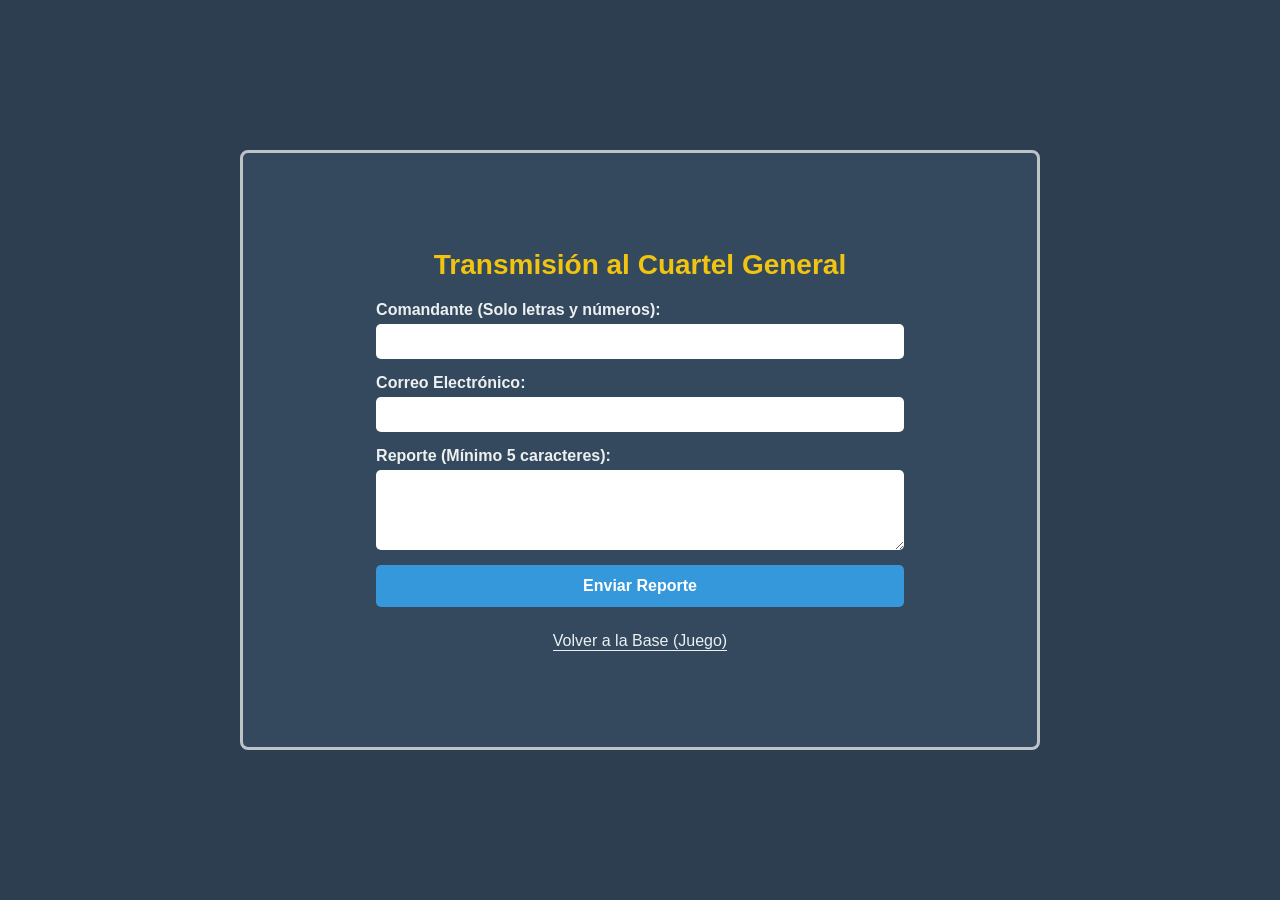
==== contacto.html @ c5efbcab "Implementacion de pagina de contacto con validacion Regex estricta" ====
<!DOCTYPE html>
<html lang="es">
<head>
    <meta charset="UTF-8">
    <meta name="viewport" content="width=device-width, initial-scale=1.0">
    <title>Contacto - Tower Defense</title>
    <link rel="stylesheet" href="css/reset.css">
    <link rel="stylesheet" href="css/styles.css">
</head>
<body>
    
    <div id="contenedor-juego">
        <div id="pantalla-contacto">
            <h2>Transmisión al Cuartel General</h2>
            
            <form id="formulario-contacto">
                <label for="contacto-nombre">Comandante (Solo letras y números):</label>
                <input type="text" id="contacto-nombre" autocomplete="off">
                
                <label for="contacto-email">Correo Electrónico:</label>
                <input type="text" id="contacto-email" autocomplete="off">
                
                <label for="contacto-mensaje">Reporte (Mínimo 5 caracteres):</label>
                <textarea id="contacto-mensaje" rows="4"></textarea>
                
                <button type="submit" id="btn-enviar">Enviar Reporte</button>
            </form>
            
            <!-- Contenedor para inyectar errores en el DOM sin usar alert -->
            <p id="mensaje-error-contacto" class="oculto"></p>
            
            <a href="index.html" class="enlace-volver">Volver a la Base (Juego)</a>
        </div>
    </div>

    <script src="js/contacto.js"></script>
</body>
</html>
---- css/styles.css ----
/* Configuraciones generales con Flexbox */
body {
    font-family: Arial, sans-serif;
    background-color: #2c3e50;
    color: #ecf0f1;
    display: flex;
    justify-content: center;
    align-items: center;
    height: 100vh;
}

#contenedor-juego {
    width: 800px;
    height: 600px;
    background-color: #34495e;
    border: 3px solid #bdc3c7;
    border-radius: 8px;
    display: flex;
    flex-direction: column;
    overflow: hidden;
    position: relative; /* Clave para que el modal no se escape */
}

/* Pantalla de Menú */
#pantalla-menu {
    display: flex;
    flex-direction: column;
    justify-content: center;
    align-items: center;
    height: 100%;
}

#pantalla-menu h1 {
    font-size: 32px;
    margin-bottom: 20px;
}

#input-nombre {
    padding: 10px;
    font-size: 16px;
    margin: 15px 0;
    text-align: center;
}

#btn-iniciar {
    padding: 10px 20px;
    font-size: 18px;
    cursor: pointer;
    background-color: #27ae60;
    color: white;
    border: none;
    border-radius: 5px;
}

#mensaje-error {
    color: #e74c3c;
    margin-top: 15px;
    font-weight: bold;
}

/* Interfaz del Juego */
#pantalla-partida {
    display: flex;
    flex-direction: column;
    height: 100%;
}

#hud-juego {
    display: flex;
    justify-content: space-around;
    align-items: center;
    background-color: #1abc9c;
    padding: 15px;
    font-weight: bold;
}

/* Estilos del Modal de Construcción */
#modal-torre {
    position: absolute;
    top: 0;
    left: 0;
    width: 100%;
    height: 100%;
    background-color: rgba(0, 0, 0, 0.7);
    justify-content: center;
    align-items: center;
    z-index: 10;
}

/* Truco para que el modal use flexbox al quitar la clase "oculto" */
#modal-torre:not(.oculto) {
    display: flex;
}

.modal-contenido {
    background-color: #ecf0f1;
    color: #2c3e50;
    padding: 25px;
    border-radius: 8px;
    text-align: center;
    border: 3px solid #34495e;
}

.modal-botones {
    margin-top: 20px;
    display: flex;
    justify-content: space-around;
}

.modal-botones button {
    padding: 10px 15px;
    font-size: 16px;
    cursor: pointer;
    border: none;
    border-radius: 5px;
    font-weight: bold;
    color: white;
}

#btn-comprar {
    background-color: #27ae60;
}

#btn-cancelar {
    background-color: #e74c3c;
}

/* --- Modal de Game Over --- */
#modal-game-over {
    position: absolute;
    top: 0;
    left: 0;
    width: 100%;
    height: 100%;
    background-color: rgba(192, 57, 43, 0.8); /* Fondo rojizo translúcido */
    justify-content: center;
    align-items: center;
    z-index: 20;
}

#modal-game-over:not(.oculto) {
    display: flex;
}

#btn-reiniciar {
    background-color: #3498db; /* Azul para el botón de reinicio */
    padding: 12px 20px;
    font-size: 18px;
    width: 100%;
    margin-top: 15px;
}

/* --- NUEVO: Modal de Victoria --- */
#modal-victoria {
    position: absolute;
    top: 0;
    left: 0;
    width: 100%;
    height: 100%;
    background-color: rgba(39, 174, 96, 0.8); /* Fondo verde translúcido */
    justify-content: center;
    align-items: center;
    z-index: 20;
}

#modal-victoria:not(.oculto) {
    display: flex;
}

#btn-reiniciar-victoria {
    background-color: #f1c40f; /* Botón amarillo */
    padding: 12px 20px;
    font-size: 18px;
    width: 100%;
    margin-top: 15px;
    color: #2c3e50;
    border: none;
    border-radius: 5px;
    cursor: pointer;
    font-weight: bold;
}

/* Clases de utilidad */
.oculto {
    display: none !important;
}

/* --- ESTILOS DE LA PÁGINA DE CONTACTO --- */
#pantalla-contacto {
    display: flex;
    flex-direction: column;
    justify-content: center;
    align-items: center;
    height: 100%;
    padding: 20px;
    box-sizing: border-box;
}

#pantalla-contacto h2 {
    font-size: 28px;
    margin-bottom: 20px;
    color: #f1c40f;
}

#formulario-contacto {
    display: flex;
    flex-direction: column;
    width: 70%;
}

#formulario-contacto label {
    margin-bottom: 5px;
    font-weight: bold;
}

#formulario-contacto input,
#formulario-contacto textarea {
    margin-bottom: 15px;
    padding: 10px;
    border: none;
    border-radius: 5px;
    font-family: Arial, sans-serif;
}

#btn-enviar {
    background-color: #3498db;
    color: white;
    border: none;
    padding: 12px;
    cursor: pointer;
    font-weight: bold;
    border-radius: 5px;
    font-size: 16px;
    transition: background-color 0.2s;
}

#btn-enviar:hover {
    background-color: #2980b9;
}

#mensaje-error-contacto {
    color: #e74c3c;
    margin-top: 15px;
    font-weight: bold;
    text-align: center;
}

.enlace-volver {
    margin-top: 25px;
    color: #ecf0f1;
    text-decoration: none;
    font-size: 16px;
    border-bottom: 1px solid #ecf0f1;
}

.enlace-volver:hover {
    color: #f1c40f;
    border-bottom: 1px solid #f1c40f;
}
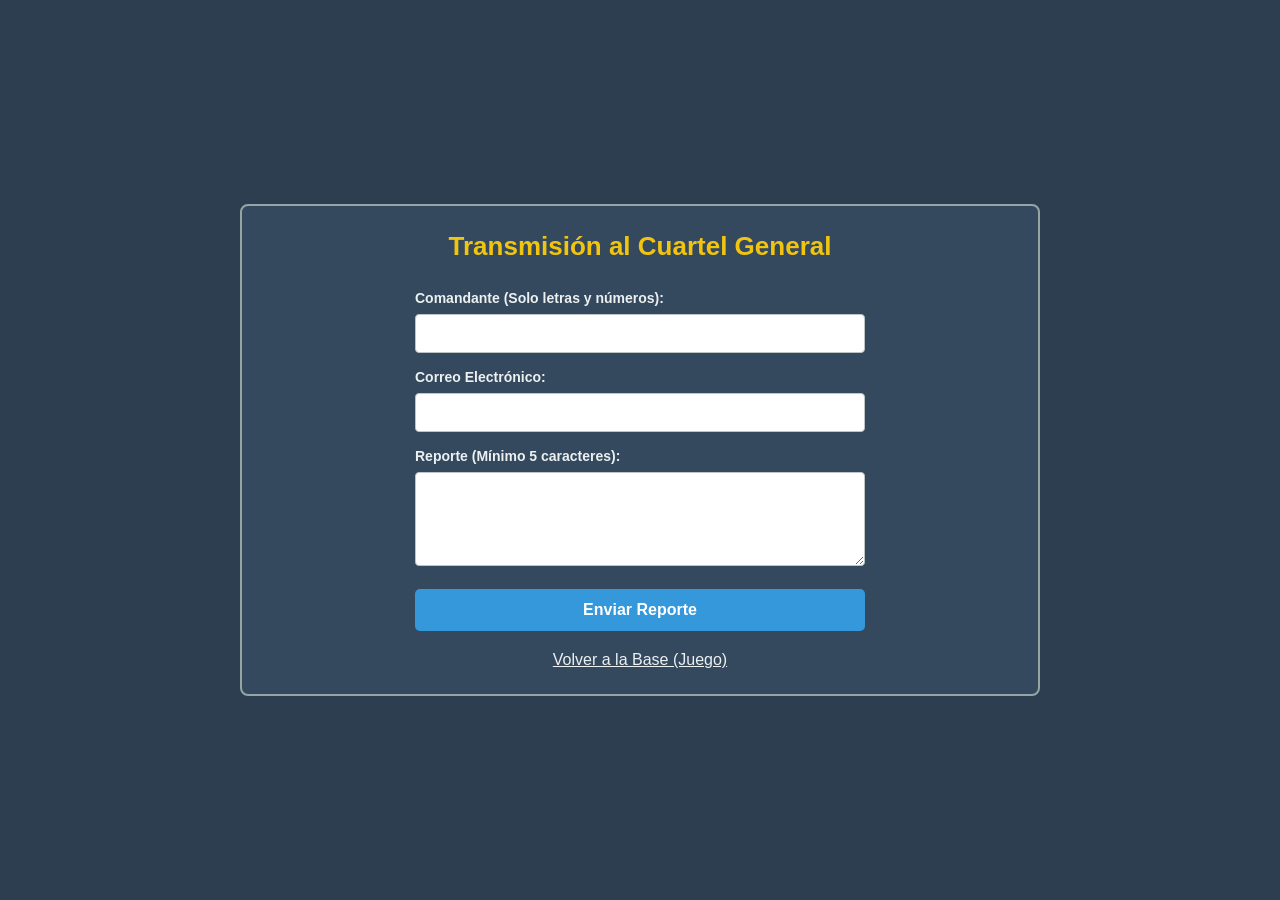
==== commit f2475ebf: "Finalizar Tower Defense: Niveles, LocalStorage, Historial y Formulario de Contacto" ====
--- a/contacto.html
+++ b/contacto.html
@@ -8,31 +8,22 @@
     <link rel="stylesheet" href="css/styles.css">
 </head>
 <body>
-    
     <div id="contenedor-juego">
         <div id="pantalla-contacto">
             <h2>Transmisión al Cuartel General</h2>
-            
             <form id="formulario-contacto">
                 <label for="contacto-nombre">Comandante (Solo letras y números):</label>
                 <input type="text" id="contacto-nombre" autocomplete="off">
-                
                 <label for="contacto-email">Correo Electrónico:</label>
                 <input type="text" id="contacto-email" autocomplete="off">
-                
                 <label for="contacto-mensaje">Reporte (Mínimo 5 caracteres):</label>
                 <textarea id="contacto-mensaje" rows="4"></textarea>
-                
                 <button type="submit" id="btn-enviar">Enviar Reporte</button>
             </form>
-            
-            <!-- Contenedor para inyectar errores en el DOM sin usar alert -->
             <p id="mensaje-error-contacto" class="oculto"></p>
-            
             <a href="index.html" class="enlace-volver">Volver a la Base (Juego)</a>
         </div>
     </div>
-
     <script src="js/contacto.js"></script>
 </body>
 </html>
--- a/css/styles.css
+++ b/css/styles.css
@@ -1,4 +1,3 @@
-/* Configuraciones generales con Flexbox */
 body {
     font-family: Arial, sans-serif;
     background-color: #2c3e50;
@@ -6,90 +5,109 @@
     display: flex;
     justify-content: center;
     align-items: center;
-    height: 100vh;
+    min-height: 100vh;
 }
 
 #contenedor-juego {
-    width: 800px;
-    height: 600px;
+    width: 95%;
+    max-width: 800px;
     background-color: #34495e;
-    border: 3px solid #bdc3c7;
+    border: 2px solid #95a5a6;
     border-radius: 8px;
-    display: flex;
-    flex-direction: column;
-    overflow: hidden;
-    position: relative; /* Clave para que el modal no se escape */
-}
-
-/* Pantalla de Menú */
-#pantalla-menu {
-    display: flex;
-    flex-direction: column;
-    justify-content: center;
-    align-items: center;
-    height: 100%;
+    padding: 25px;
+    box-sizing: border-box;
+    display: flex;
+    flex-direction: column;
+    align-items: center;
+}
+
+#pantalla-menu,
+#pantalla-contacto {
+    display: flex;
+    flex-direction: column;
+    align-items: center;
+    width: 100%;
+    text-align: center;
 }
 
 #pantalla-menu h1 {
     font-size: 32px;
+    margin-bottom: 10px;
+    font-weight: bold;
+}
+
+#pantalla-contacto h2 {
+    font-size: 26px;
+    color: #f1c40f;
     margin-bottom: 20px;
+    font-weight: bold;
+}
+
+#pantalla-menu p {
+    margin-bottom: 10px;
 }
 
 #input-nombre {
     padding: 10px;
+    width: 240px;
+    border: 1px solid #bdc3c7;
+    border-radius: 4px;
+    text-align: center;
     font-size: 16px;
-    margin: 15px 0;
-    text-align: center;
-}
-
-#btn-iniciar {
+    margin-bottom: 15px;
+}
+
+button {
     padding: 10px 20px;
-    font-size: 18px;
-    cursor: pointer;
+    font-size: 16px;
+    font-weight: bold;
+    color: #ffffff;
     background-color: #27ae60;
-    color: white;
-    border: none;
-    border-radius: 5px;
-}
-
-#mensaje-error {
-    color: #e74c3c;
-    margin-top: 15px;
-    font-weight: bold;
-}
-
-/* Interfaz del Juego */
+    border: none;
+    border-radius: 5px;
+    cursor: pointer;
+}
+
+button:hover {
+    opacity: 0.9;
+}
+
+.btn-secundario {
+    background-color: #7f8c8d;
+}
+
 #pantalla-partida {
     display: flex;
     flex-direction: column;
-    height: 100%;
+    width: 100%;
+    position: relative;
 }
 
 #hud-juego {
     display: flex;
-    justify-content: space-around;
-    align-items: center;
-    background-color: #1abc9c;
-    padding: 15px;
-    font-weight: bold;
-}
-
-/* Estilos del Modal de Construcción */
-#modal-torre {
+    justify-content: space-between;
+    align-items: center;
+    flex-wrap: wrap;
+    background-color: #2c3e50;
+    padding: 12px 20px;
+    border-radius: 5px;
+    margin-bottom: 15px;
+    font-weight: bold;
+}
+
+#modal-torre,
+#modal-game-over,
+#modal-victoria {
     position: absolute;
     top: 0;
     left: 0;
     width: 100%;
     height: 100%;
     background-color: rgba(0, 0, 0, 0.7);
+    display: flex;
     justify-content: center;
     align-items: center;
     z-index: 10;
-}
-
-/* Truco para que el modal use flexbox al quitar la clase "oculto" */
-#modal-torre:not(.oculto) {
-    display: flex;
 }
 
 .modal-contenido {
@@ -97,163 +115,183 @@
     color: #2c3e50;
     padding: 25px;
     border-radius: 8px;
+    border: 2px solid #2c3e50;
     text-align: center;
-    border: 3px solid #34495e;
+    min-width: 280px;
+    display: flex;
+    flex-direction: column;
+    gap: 10px;
+}
+
+.modal-contenido h2 {
+    font-size: 22px;
+    font-weight: bold;
 }
 
 .modal-botones {
+    display: flex;
+    justify-content: center;
+    gap: 10px;
+    margin-top: 10px;
+}
+
+.flex-columna {
+    display: flex;
+    flex-direction: column;
+    gap: 10px;
+}
+
+#formulario-contacto {
+    display: flex;
+    flex-direction: column;
+    width: 100%;
+    max-width: 450px;
+    text-align: left;
+    gap: 8px;
+}
+
+#formulario-contacto label {
+    font-weight: bold;
+    font-size: 14px;
+    margin-top: 8px;
+}
+
+#formulario-contacto input,
+#formulario-contacto textarea {
+    padding: 10px;
+    border: 1px solid #bdc3c7;
+    border-radius: 4px;
+    font-size: 15px;
+    width: 100%;
+    box-sizing: border-box;
+}
+
+#btn-enviar {
+    background-color: #3498db;
+    margin-top: 15px;
+    padding: 12px;
+}
+
+#mensaje-error,
+#mensaje-error-contacto {
+    color: #ff6b6b;
+    background-color: rgba(0, 0, 0, 0.25);
+    padding: 10px;
+    border-radius: 5px;
+    margin-top: 15px;
+    font-weight: bold;
+}
+
+.enlace-volver {
+    color: #ecf0f1;
+    text-decoration: underline;
     margin-top: 20px;
-    display: flex;
-    justify-content: space-around;
-}
-
-.modal-botones button {
-    padding: 10px 15px;
-    font-size: 16px;
-    cursor: pointer;
-    border: none;
-    border-radius: 5px;
-    font-weight: bold;
-    color: white;
-}
-
-#btn-comprar {
+    cursor: pointer;
+}
+
+.texto-record {
+    color: #f1c40f;
+    font-weight: bold;
+    margin-bottom: 15px;
+}
+
+.margen-superior-10 {
+    margin-top: 10px;
+}
+
+.margen-superior-15 {
+    margin-top: 15px;
+}
+
+.margen-superior-30 {
+    margin-top: 30px;
+}
+
+.margen-vertical-15 {
+    margin: 15px 0;
+}
+
+.caja-historial {
+    background-color: #ffffff;
+    color: #333333;
+    padding: 15px;
+    border-radius: 8px;
+    margin-top: 15px;
+    width: 100%;
+    box-sizing: border-box;
+}
+
+.titulo-historial {
+    color: #2c3e50;
+    font-size: 18px;
+    margin-bottom: 10px;
+    font-weight: bold;
+}
+
+.lista-historial {
+    margin: 10px 0;
+    text-align: left;
+    max-height: 150px;
+    overflow-y: auto;
+    list-style: none;
+    padding: 0;
+}
+
+.item-historial {
+    color: #333333;
+    margin-bottom: 5px;
+    border-bottom: 1px solid #cccccc;
+    padding-bottom: 5px;
+}
+
+.btn-ancho-completo {
+    margin-top: 10px;
+    width: 100%;
+}
+
+.btn-torre-basica {
     background-color: #27ae60;
-}
-
-#btn-cancelar {
-    background-color: #e74c3c;
-}
-
-/* --- Modal de Game Over --- */
-#modal-game-over {
-    position: absolute;
-    top: 0;
-    left: 0;
-    width: 100%;
-    height: 100%;
-    background-color: rgba(192, 57, 43, 0.8); /* Fondo rojizo translúcido */
-    justify-content: center;
-    align-items: center;
-    z-index: 20;
-}
-
-#modal-game-over:not(.oculto) {
-    display: flex;
-}
-
-#btn-reiniciar {
-    background-color: #3498db; /* Azul para el botón de reinicio */
+    padding: 10px;
+    color: #ffffff;
+    border: none;
+    border-radius: 5px;
+    cursor: pointer;
+    font-weight: bold;
+}
+
+.btn-torre-pesada {
+    background-color: #d35400;
+    padding: 10px;
+    color: #ffffff;
+    border: none;
+    border-radius: 5px;
+    cursor: pointer;
+    font-weight: bold;
+}
+
+.btn-nivel-2 {
+    background-color: #27ae60;
     padding: 12px 20px;
     font-size: 18px;
-    width: 100%;
-    margin-top: 15px;
-}
-
-/* --- NUEVO: Modal de Victoria --- */
-#modal-victoria {
-    position: absolute;
-    top: 0;
-    left: 0;
-    width: 100%;
-    height: 100%;
-    background-color: rgba(39, 174, 96, 0.8); /* Fondo verde translúcido */
-    justify-content: center;
-    align-items: center;
-    z-index: 20;
-}
-
-#modal-victoria:not(.oculto) {
-    display: flex;
-}
-
-#btn-reiniciar-victoria {
-    background-color: #f1c40f; /* Botón amarillo */
-    padding: 12px 20px;
-    font-size: 18px;
-    width: 100%;
-    margin-top: 15px;
-    color: #2c3e50;
-    border: none;
-    border-radius: 5px;
-    cursor: pointer;
-    font-weight: bold;
-}
-
-/* Clases de utilidad */
+    color: #ffffff;
+    border: none;
+    border-radius: 5px;
+    font-weight: bold;
+    cursor: pointer;
+}
+
 .oculto {
     display: none !important;
 }
 
-/* --- ESTILOS DE LA PÁGINA DE CONTACTO --- */
-#pantalla-contacto {
-    display: flex;
-    flex-direction: column;
-    justify-content: center;
-    align-items: center;
-    height: 100%;
-    padding: 20px;
-    box-sizing: border-box;
-}
-
-#pantalla-contacto h2 {
-    font-size: 28px;
-    margin-bottom: 20px;
-    color: #f1c40f;
-}
-
-#formulario-contacto {
-    display: flex;
-    flex-direction: column;
-    width: 70%;
-}
-
-#formulario-contacto label {
-    margin-bottom: 5px;
-    font-weight: bold;
-}
-
-#formulario-contacto input,
-#formulario-contacto textarea {
-    margin-bottom: 15px;
-    padding: 10px;
-    border: none;
-    border-radius: 5px;
-    font-family: Arial, sans-serif;
-}
-
-#btn-enviar {
-    background-color: #3498db;
-    color: white;
-    border: none;
-    padding: 12px;
-    cursor: pointer;
-    font-weight: bold;
-    border-radius: 5px;
-    font-size: 16px;
-    transition: background-color 0.2s;
-}
-
-#btn-enviar:hover {
-    background-color: #2980b9;
-}
-
-#mensaje-error-contacto {
-    color: #e74c3c;
-    margin-top: 15px;
-    font-weight: bold;
-    text-align: center;
-}
-
-.enlace-volver {
-    margin-top: 25px;
-    color: #ecf0f1;
-    text-decoration: none;
-    font-size: 16px;
-    border-bottom: 1px solid #ecf0f1;
-}
-
-.enlace-volver:hover {
-    color: #f1c40f;
-    border-bottom: 1px solid #f1c40f;
+@media (max-width: 600px) {
+    #contenedor-juego {
+        padding: 15px;
+    }
+
+    #hud-juego {
+        flex-direction: column;
+        gap: 8px;
+        text-align: center;
+    }
 }
